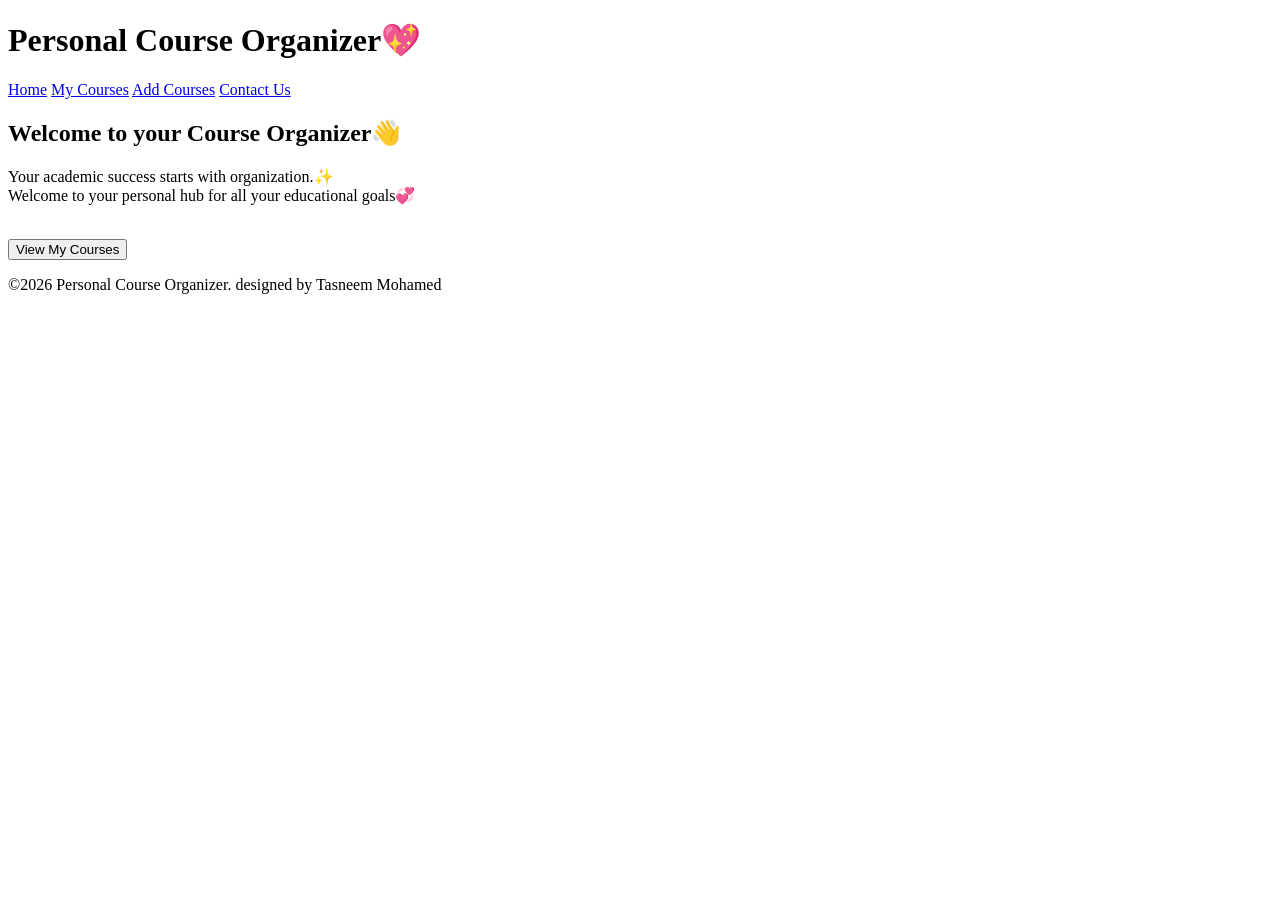
==== index.html @ 6010c083 "Add files via upload" ====
<!DOCTYPE html>
<html>
<head>
<title>Personal Course Organizer</title>
<link rel="stylesheet" href="style.css">
</head>  

<body class="body">

<header class="header">

 <h1>Personal Course Organizer💖</h1>

 <nav>
 <a href="index.html">Home</a>
 <a href="courses.html">My Courses</a>
 <a href="add.html">Add Courses</a>
 <a href="contact.html">Contact Us</a>
 </nav>

</header>


<main>
    <section>
<h1>Welcome to your Course Organizer👋</h1>

<p>Your academic success starts with organization.✨<br>Welcome to your personal hub for all your educational goals💞</p>
<br>
<a href="courses.html">
<button>View My Courses</button> 
</a>
    </section>

</main>

<footer class="footer">
    <p>©2026 Personal Course Organizer. designed by Tasneem Mohamed</p>
</footer>

</body>

</html>
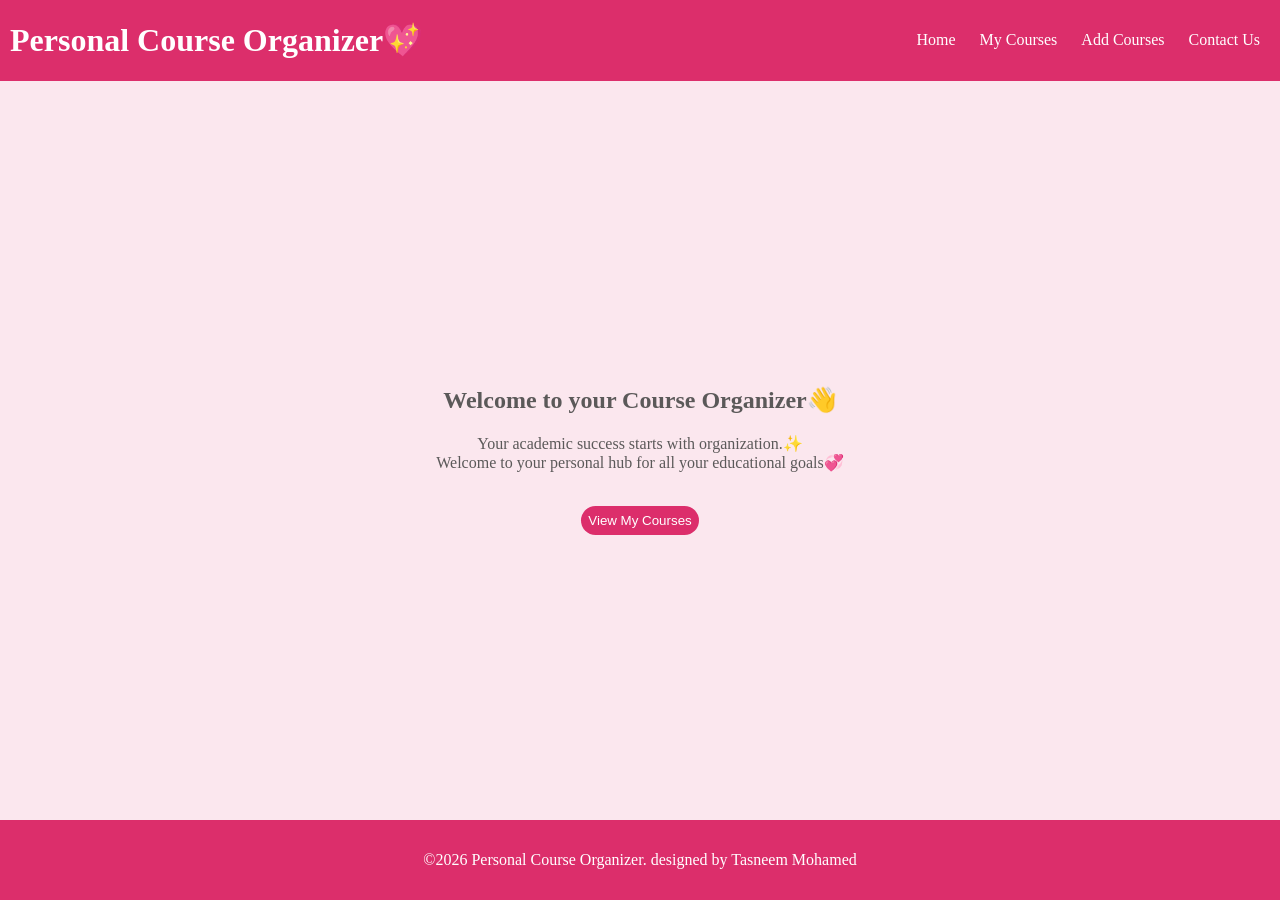
==== commit d8218f3d: "Add files via upload" ====
--- a/index.html
+++ b/index.html
@@ -3,6 +3,8 @@
 <head>
 <title>Personal Course Organizer</title>
 <link rel="stylesheet" href="style.css">
+<meta charset="UTF-8">
+<meta name="viewport" content="width=device-width , initial-scale=1.0">
 </head>  
 
 <body class="body">
--- a/style.css
+++ b/style.css
@@ -0,0 +1,153 @@
+body{
+    background-color:#fbe7ee;
+    margin: 0%;
+    display: grid;
+  grid-template-rows: auto 1fr auto;
+  min-height: 100vh;
+}
+
+
+header{
+    display: flex;
+    justify-content: space-between;
+    align-items: center;
+    background-color: #dc2e6b;
+    padding: 0 10px;
+    color: white;
+}
+
+header nav a{
+    padding: 5px 10px;
+    text-decoration: none;
+    color:white;
+    border-radius: 35px;
+
+}
+header nav a:hover{
+    background-color: #e25083;
+}
+main{
+    display: flex;
+    justify-content:center;
+    align-items: center;
+    text-align: center;
+    color: rgb(91, 89, 89);
+    padding: 13%;
+    display: flex;
+   flex-direction: column; 
+}
+
+main button{
+    background-color:#dc2e6b;
+    color: white;
+    border: 0;
+    border-radius: 35px;
+    padding: 7px;
+}
+main button:hover{
+    background-color:#e25083;
+}
+footer{
+    background-color: #dc2e6b;
+    padding: 15px;
+    margin: 0%;
+    display: flex;
+    justify-content: center;
+    align-items: center;
+    color: white;
+
+}
+table{
+    width: 90%;
+    margin: 20px auto;
+    border-collapse: collapse;
+    background-color:#e25083;
+    border-radius: 15px;
+    overflow: hidden;
+    box-shadow: #dc2e6b;
+    color: white;
+   /* overflow-x: auto;*/
+    
+}
+
+thead{
+    background-color:#dc2e6b;
+    color:rgb(255, 255, 255);
+}
+th , td{
+    padding: 10px;
+    text-align: center;
+    
+}
+
+
+form{
+    color: rgb(91, 89, 89);
+    padding: 50px;
+    border-radius: 8px;
+    box-shadow: 0 0 10px #dc2e6b;    
+    display: flex;
+    flex-direction: column; 
+    width: 70%;
+  
+
+}
+label{
+    text-align: left;
+    color: #dc2e6b;
+}
+form h1{
+    color: #dc2e6b;
+}
+input, textarea, select {
+  width: 100%;              
+  padding: 5px;            
+  margin-bottom: 15px;      
+  border: 1px solid #dc2e6b;   
+  border-radius: 6px;       
+  font-size: 14px;          
+  box-sizing: border-box;   
+}
+select{
+    color: #dc2e6b;
+}
+
+@media screen and (max-width:768px){
+    main{
+        padding:25% 5%;
+    }
+    table{
+    width: 30%;
+}
+th , td{
+    padding: 5px;
+    font-size: 12px;
+}
+form{
+   width: 30%;
+  
+}
+header nav a{
+   display: flex;
+   flex-direction: column;  
+}
+}
+@media screen and (max-width:400px){
+    header{
+        font-size: x-small;
+}
+    footer{
+        font-size: x-small;
+    }
+    main{
+        padding:45% 5%;
+    }
+    table{
+    width: 20%;
+    }
+    form {
+        padding: 40px;
+        width: 60%;
+    }
+
+}
